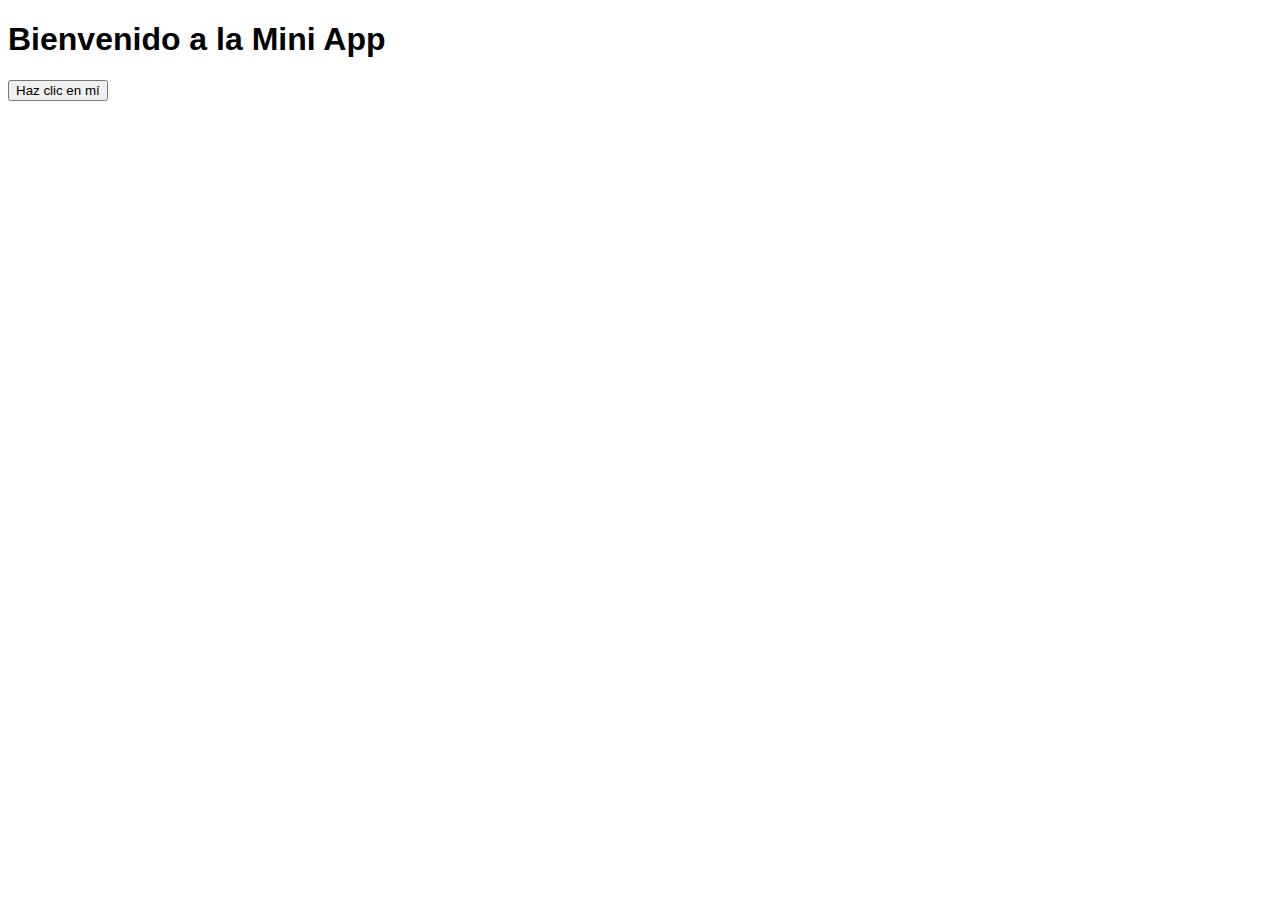
==== index.html @ 140a9fd0 "Commit" ====
<!DOCTYPE html>
<html lang="en">
<head>
    <meta charset="UTF-8">
    <title>Mini App</title>
    <link rel="stylesheet" href="styles.css">
    <script src="https://telegram.org/js/telegram-web-app.js"></script>

</head>
<body>
    <h1>Bienvenido a la Mini App</h1>
    <button id="actionButton">Haz clic en mí</button>
    <script src="script.js"></script>
</body>
</html>
---- styles.css ----
body {
    font-family: Arial, sans-serif;
}
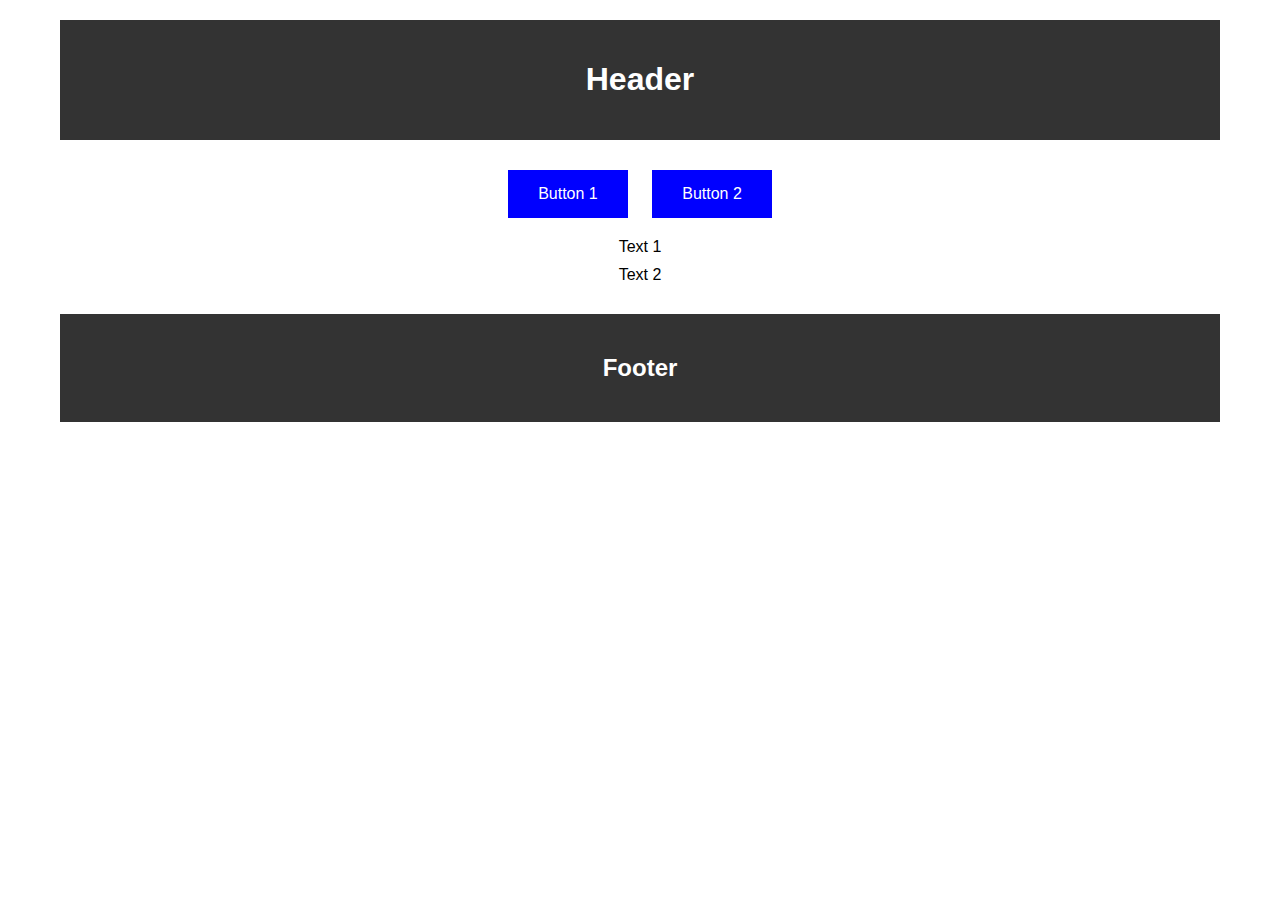
==== commit 1f0c598e: "commit changes" ====
--- a/index.html
+++ b/index.html
@@ -2,14 +2,29 @@
 <html lang="en">
 <head>
     <meta charset="UTF-8">
-    <title>Mini App</title>
+    <title>Cloned Interface</title>
     <link rel="stylesheet" href="styles.css">
     <script src="https://telegram.org/js/telegram-web-app.js"></script>
-
 </head>
 <body>
-    <h1>Bienvenido a la Mini App</h1>
-    <button id="actionButton">Haz clic en mí</button>
+    <div class="container">
+        <div class="header">
+            <h1>Header</h1>
+        </div>
+        <div class="main-content">
+            <div class="button-section">
+                <button class="main-button" onclick="buttonClicked('Button 1')">Button 1</button>
+                <button class="main-button" onclick="buttonClicked('Button 2')">Button 2</button>
+            </div>
+            <div class="text-section">
+                <p class="interactive-text" onclick="textClicked('Text 1')">Text 1</p>
+                <p class="interactive-text" onclick="textClicked('Text 2')">Text 2</p>
+            </div>
+        </div>
+        <div class="footer">
+            <h2>Footer</h2>
+        </div>
+    </div>
     <script src="script.js"></script>
 </body>
 </html>
--- a/styles.css
+++ b/styles.css
@@ -1,3 +1,57 @@
+/* General styling */
 body {
     font-family: Arial, sans-serif;
+    margin: 0;
+    padding: 0;
 }
+
+.container {
+    width: 100%;
+    max-width: 1200px;
+    margin: auto;
+    padding: 20px;
+    box-sizing: border-box;
+}
+
+.header, .footer {
+    background-color: #333;
+    color: white;
+    text-align: center;
+    padding: 20px;
+}
+
+.main-content {
+    display: flex;
+    flex-direction: column;
+    align-items: center;
+    padding: 20px;
+}
+
+/* Button styling */
+.main-button {
+    background-color: blue;
+    color: white;
+    border: none;
+    padding: 15px 30px;
+    margin: 10px;
+    cursor: pointer;
+    font-size: 16px;
+    transition: background-color 0.3s;
+}
+
+.main-button:hover {
+    background-color: darkblue;
+}
+
+/* Interactive text styling */
+.interactive-text {
+    color: black;
+    cursor: pointer;
+    margin: 10px;
+    font-size: 16px;
+    transition: color 0.3s;
+}
+
+.interactive-text:hover {
+    color: darkgray;
+}
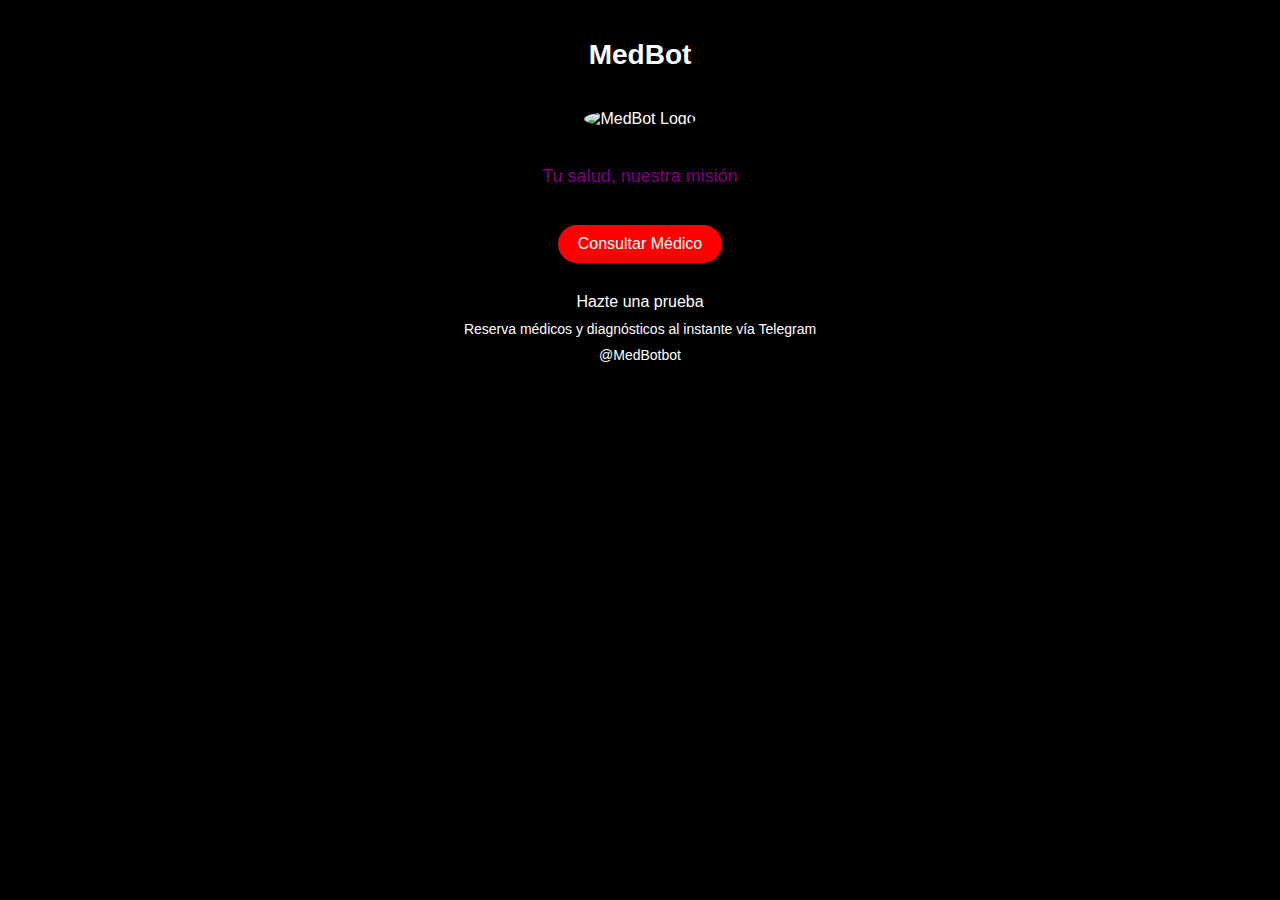
==== commit 156bef7f: "COMMIT PUSH" ====
--- a/index.html
+++ b/index.html
@@ -2,29 +2,21 @@
 <html lang="en">
 <head>
     <meta charset="UTF-8">
-    <title>Cloned Interface</title>
+    <title>MedBot</title>
     <link rel="stylesheet" href="styles.css">
-    <script src="https://telegram.org/js/telegram-web-app.js"></script>
+<script src="https://telegram.org/js/telegram-web-app.js"></script>
+
 </head>
 <body>
-    <div class="container">
-        <div class="header">
-            <h1>Header</h1>
-        </div>
-        <div class="main-content">
-            <div class="button-section">
-                <button class="main-button" onclick="buttonClicked('Button 1')">Button 1</button>
-                <button class="main-button" onclick="buttonClicked('Button 2')">Button 2</button>
-            </div>
-            <div class="text-section">
-                <p class="interactive-text" onclick="textClicked('Text 1')">Text 1</p>
-                <p class="interactive-text" onclick="textClicked('Text 2')">Text 2</p>
-            </div>
-        </div>
-        <div class="footer">
-            <h2>Footer</h2>
-        </div>
+    <div id="container">
+        <h1>MedBot</h1>
+        <img src="https://img.freepik.com/vector-gratis/fondo-personaje-doctor_1270-84.jpg?size=338&ext=jpg&ga=GA1.1.386372595.1698019200&semt=ais" alt="MedBot Logo" class="logo">
+        <p class="slogan">Tu salud, nuestra misión</p>
+        <button class="cta-button">Consultar Médico</button>
+        <p class="info-text">Hazte una prueba</p>
+        <p class="description">Reserva médicos y diagnósticos al instante vía Telegram</p>
+        <p class="telegram-mention">@MedBotbot</p>
     </div>
     <script src="script.js"></script>
 </body>
-</html>
+</html>--- a/styles.css
+++ b/styles.css
@@ -1,57 +1,47 @@
-/* General styling */
-body {
-    font-family: Arial, sans-serif;
+body, html {
     margin: 0;
     padding: 0;
+    background-color: #000;
+    color: white;
+    font-family: Arial, sans-serif;
 }
 
-.container {
-    width: 100%;
-    max-width: 1200px;
-    margin: auto;
-    padding: 20px;
-    box-sizing: border-box;
-}
-
-.header, .footer {
-    background-color: #333;
-    color: white;
+#container {
     text-align: center;
     padding: 20px;
 }
 
-.main-content {
-    display: flex;
-    flex-direction: column;
-    align-items: center;
-    padding: 20px;
+h1 {
+    font-size: 28px;
 }
 
-/* Button styling */
-.main-button {
-    background-color: blue;
-    color: white;
-    border: none;
-    padding: 15px 30px;
-    margin: 10px;
-    cursor: pointer;
-    font-size: 16px;
-    transition: background-color 0.3s;
+.logo {
+    width: 100px;
+    border-radius: 50%;
+    margin: 20px auto;
 }
 
-.main-button:hover {
-    background-color: darkblue;
+.slogan {
+    font-size: 18px;
+    color: purple;
 }
 
-/* Interactive text styling */
-.interactive-text {
-    color: black;
+.cta-button {
+    border-width:0PX ;
+    background-color: red;
+    color: white;
+    padding: 10px 20px;
+    border-radius: 20px;
+    font-size: 16px;
+    margin: 20px auto;
     cursor: pointer;
-    margin: 10px;
-    font-size: 16px;
-    transition: color 0.3s;
 }
 
-.interactive-text:hover {
-    color: darkgray;
+.info-text, .description, .telegram-mention {
+    font-size: 16px;
+    margin: 10px auto;
 }
+
+.description, .telegram-mention {
+    font-size: 14px;
+}
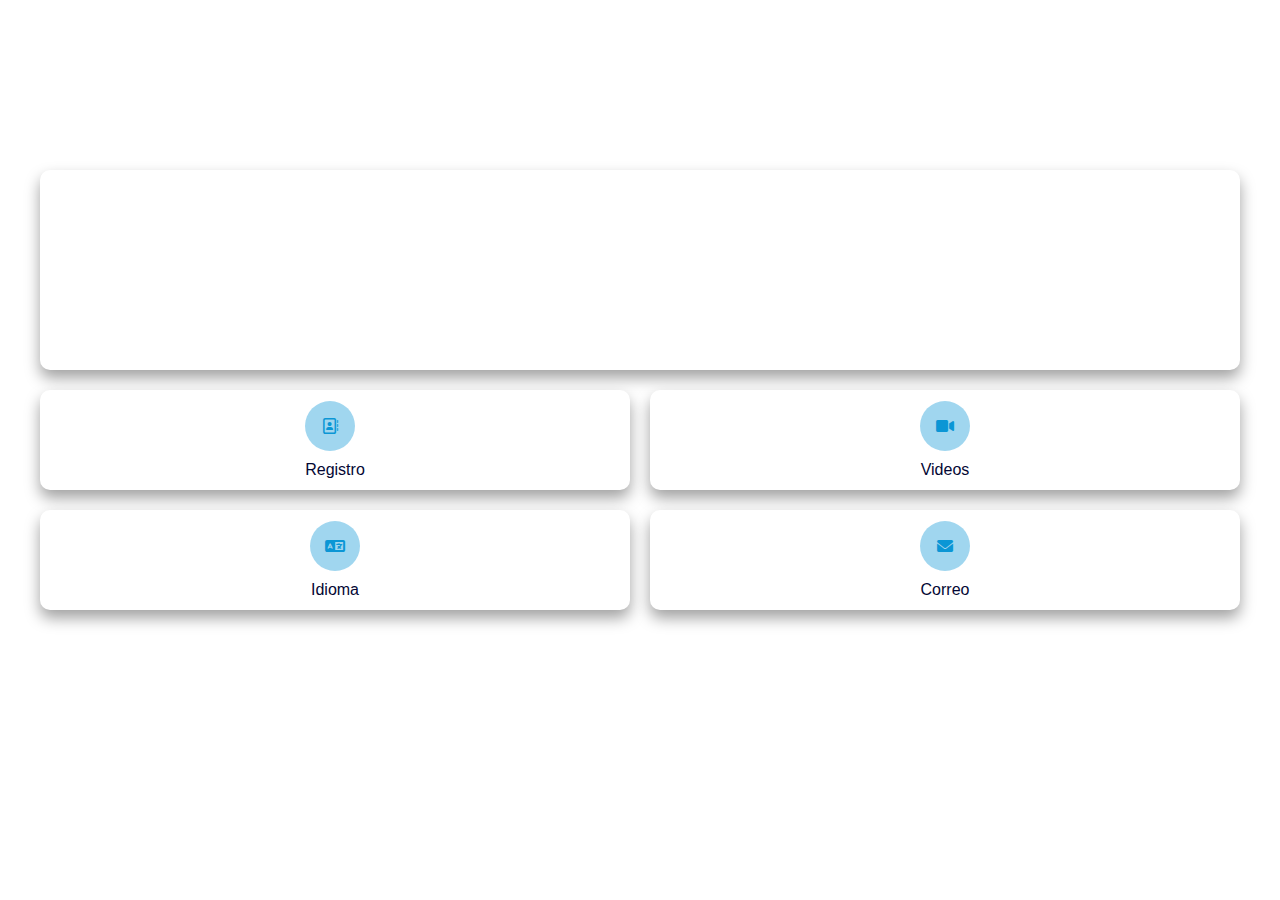
==== commit 3b9b9275: "push changes" ====
--- a/index.html
+++ b/index.html
@@ -1,22 +1,26 @@
 <!DOCTYPE html>
 <html lang="en">
 <head>
-    <meta charset="UTF-8">
-    <title>MedBot</title>
-    <link rel="stylesheet" href="styles.css">
+  <meta charset="UTF-8">
+  <title>Ventana adaptable</title>
+  <link rel="stylesheet" href="styles.css">
+  <link rel="stylesheet" href="https://cdnjs.cloudflare.com/ajax/libs/font-awesome/6.0.0-beta3/css/all.min.css" />
+
 <script src="https://telegram.org/js/telegram-web-app.js"></script>
 
 </head>
 <body>
-    <div id="container">
-        <h1>MedBot</h1>
-        <img src="https://img.freepik.com/vector-gratis/fondo-personaje-doctor_1270-84.jpg?size=338&ext=jpg&ga=GA1.1.386372595.1698019200&semt=ais" alt="MedBot Logo" class="logo">
-        <p class="slogan">Tu salud, nuestra misión</p>
-        <button class="cta-button">Consultar Médico</button>
-        <p class="info-text">Hazte una prueba</p>
-        <p class="description">Reserva médicos y diagnósticos al instante vía Telegram</p>
-        <p class="telegram-mention">@MedBotbot</p>
+  <div class="container">
+    <div class="upper-div">
+        <img src="https://media.licdn.com/dms/image/C560BAQGsPeM0VvDy6w/company-logo_200_200/0/1635771938412/ww_seguros_logo?e=2147483647&v=beta&t=_xpla06iWNIW35Yv1aoiwXTX7Zfg_R7jUxFWH1BWL-8" alt="">
+      <!-- Contenido del div superior -->
     </div>
-    <script src="script.js"></script>
+    <div class="grid-container">
+      <!-- Aquí se agregarán los divs pulsables -->
+    </div>
+  </div>
+  <script src="script.js"></script>
 </body>
-</html>+</html>
+
+
--- a/styles.css
+++ b/styles.css
@@ -1,47 +1,77 @@
-body, html {
+:root {
+    --shadow-properties: 0px 8px 15px 0px #0000005f;
+    --border-radius: 10px;
+    --padding: 20px;
+    --grid-gap: 20px;
+  }
+
+  
+  body {
     margin: 0;
     padding: 0;
-    background-color: #000;
-    color: white;
-    font-family: Arial, sans-serif;
-}
-
-#container {
+    background-color: #fff;
+  }
+  
+  .container {
+    display: flex;
+    flex-direction: column;
+    align-items: center;
+    padding: var(--padding);
+  }
+  
+  .upper-div {
+    width: calc(100% - 2 * var(--padding));
+    height: 200px;
+    background-color: #fff;
+    box-shadow: var(--shadow-properties);
+    border-radius: var(--border-radius);
+    margin-bottom: var(--grid-gap);
+    margin-top: 150px;
+    display: flex;
+  justify-content: center;
+  align-items: center;
+  }
+  
+  .grid-container {
+    display: grid;
+    grid-template-columns: repeat(2, 1fr);
+    grid-gap: var(--grid-gap);
+    width: calc(100% - 2 * var(--padding));
+  }
+  
+  .grid-item {
+    width: 100%;
+    height: calc(200px / 2);
+    background-color: #fff;
+    border-radius: var(--border-radius);
+    box-shadow: var(--shadow-properties);
+    cursor: pointer;
+    display: flex;
+    align-items: center;
+    justify-content: center;
+    flex-direction: column;
+  }
+  .icon-container {
+    width: 50px;
+    height: 50px;
+    background-color: #0b95d563 ;  /* Color de fondo azul para el círculo */
+    border-radius: 50%;
+    display: flex;
+    align-items: center;
+    justify-content: center;
+  }
+  
+  .icon {
+    color: #0b96d5  /* Color azul para el icono */
+  }
+  
+  .icon-text {
+    margin-top: 10px;
     text-align: center;
-    padding: 20px;
-}
-
-h1 {
-    font-size: 28px;
-}
-
-.logo {
-    width: 100px;
-    border-radius: 50%;
-    margin: 20px auto;
-}
-
-.slogan {
-    font-size: 18px;
-    color: purple;
-}
-
-.cta-button {
-    border-width:0PX ;
-    background-color: red;
-    color: white;
-    padding: 10px 20px;
-    border-radius: 20px;
-    font-size: 16px;
-    margin: 20px auto;
-    cursor: pointer;
-}
-
-.info-text, .description, .telegram-mention {
-    font-size: 16px;
-    margin: 10px auto;
-}
-
-.description, .telegram-mention {
-    font-size: 14px;
-}
+    font-family: 'Arial', sans-serif;  /* Fuente en Arial Black */
+    color: #030734;  /* Color azul para el texto */
+  }
+  .grid-item .icon-container i {
+    color: #0b96d5;  /* Color azul para el icono */
+  }
+  